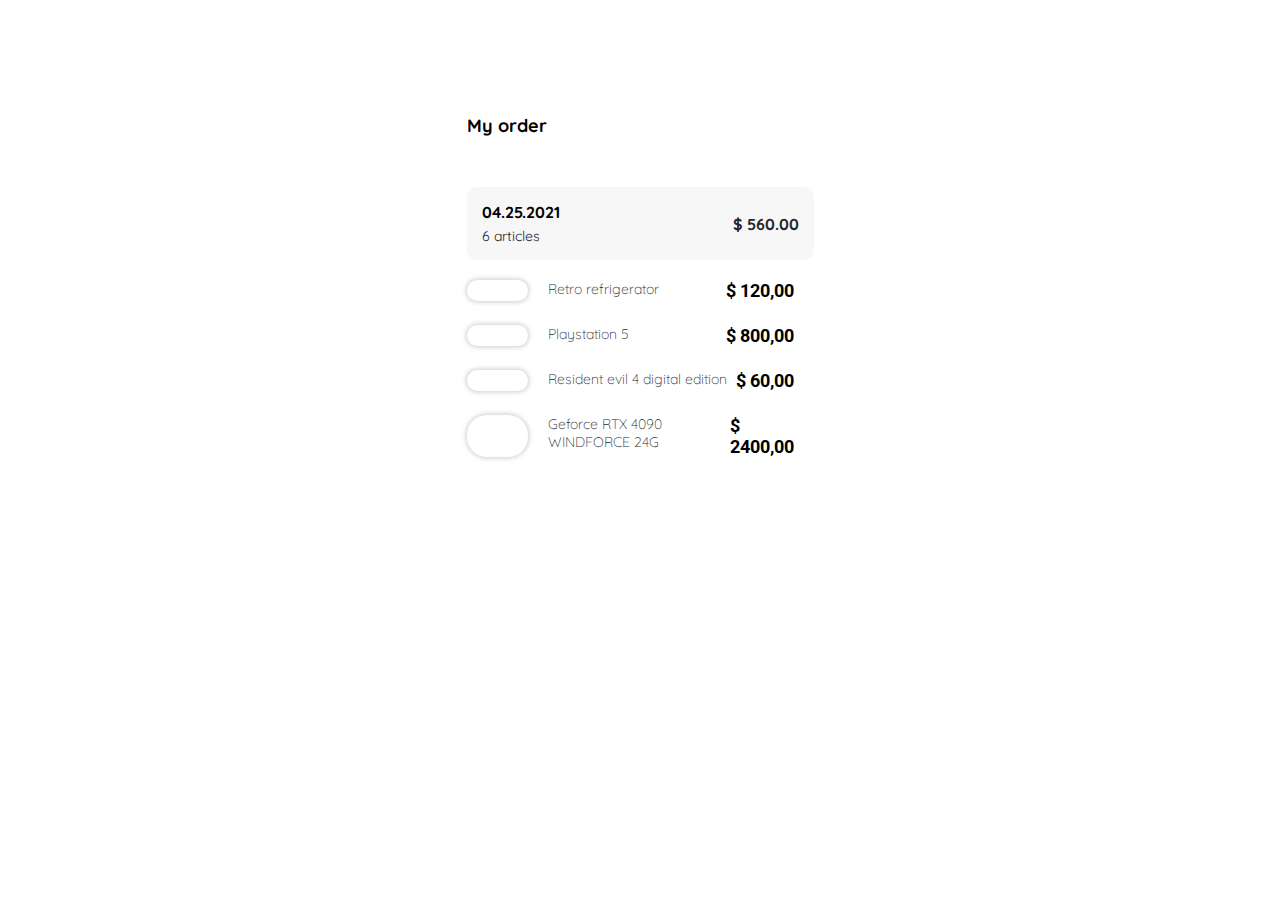
==== modules/my-order.html @ 955e1177 "creada la pagina de my order" ====
<!DOCTYPE html>
<html lang="en">
<head>
    <meta charset="UTF-8">
    <meta http-equiv="X-UA-Compatible" content="IE=edge">
    <meta name="viewport" content="width=device-width, initial-scale=1.0">
    <title>Document</title>
    <link rel="stylesheet" href="../css/styles.css">
    <link rel="stylesheet" href="../css/mainview-style.css">
    <link rel="stylesheet" href="../css/myorder-style.css">
    <script src="https://kit.fontawesome.com/54fc4db703.js" crossorigin="anonymous"></script>
</head>
<body>
    <main class="main main--myorder">
        <section class="section section--head">
            <h1 class="title">My order</h1>
            <div class="order-summary">
                <div class="order-summary__left">
                    <p class="order-summary__date">04.25.2021</p>
                    <p class="order-summary__article-count">6 articles</p>
                </div>
                <div class="order-summary__right">
                    <p class="order-summary__total">$ 560.00</p>
                </div>
            </div>
        </section>
        <section class="section section--products">
                <div class="product">
                    <img class="product__image" src="../assets/retro-refrigerator.png" alt="">
                    <div class="product__info">
                        <div class="product__info-text">
                            <p class="product__price">$ 120,00</p>
                            <p class="product__description">Retro refrigerator</p>
                        </div>
                    </div>
                </div>
            <div class="product">
                <img class="product__image" src="../assets/ps5.png" alt="">
                <div class="product__info">
                    <div class="product__info-text">
                        <p class="product__price">$ 800,00</p>
                        <p class="product__description">Playstation 5</p>
                    </div>
                </div>
            </div>
            <div class="product">
                <img class="product__image" src="../assets/products/re4.png" alt="">
                <div class="product__info">
                    <div class="product__info-text">
                        <p class="product__price">$ 60,00</p>
                        <p class="product__description">Resident evil 4 digital edition</p>
                    </div>
                </div>
            </div>
            <div class="product">
                <img class="product__image" src="../assets/products/rtx4090.png" alt="">
                <div class="product__info">
                    <div class="product__info-text">
                        <p class="product__price">$ 2400,00</p>
                        <p class="product__description">Geforce RTX 4090 WINDFORCE 24G</p>
                    </div>
                </div>
            </div>
        </section>
    </main>
</body>
</html>
---- css/styles.css ----
@import url('https://fonts.googleapis.com/css2?family=Domine:wght@100;400;500;600;700&family=Quicksand:wght@100;300;400;500;600;700&display=swap');

@import url('https://fonts.googleapis.com/css2?family=Roboto:ital,wght@0,100;0,300;0,400;0,500;0,700;0,900;1,100;1,300;1,400;1,500;1,700;1,900&display=swap');

:root {
    --very-light-pink: #C7C7C7;
    --text-input-field: #F7F7F7;
    --hospital-green: #ACD9B2;
    --black: #000000;
    --white: #FFFFFF;
    --dark: #232830;
    --font-sm: 1.4rem;
    --font-md: 1.6rem;
    --font-lg: 1.8rem;
    --box-shadow: 0px 0px 6px 1px rgba(0, 0, 0, 0.1);
}
*{
    box-sizing: border-box;
    padding: 0;
    margin: 0;
}
html{
    font-family: 'Quicksand', sans-serif;
    font-size: 62.5%;
}
.main{
    display: grid;
    grid-template-rows: 1fr auto 1fr;
    justify-content: center;
    justify-items: center;

    width: 100%;
    height: 100vh;
    margin: 0 auto;
}
.section{
    display: flex;
    flex-direction: column;
    align-items: center;

    width: 320px;
    padding: 0 var(--font-sm);
}

/* HEAD-SECTION STYLES */
.section--head{
    align-self: end;
}
.head-section__logo {
    width: 50%;
    margin-bottom: 60px;
}
.head-section__h1{
    margin-bottom: var(--font-sm);

    font-size: var(--font-lg);
    font-weight: bold;
    text-align: center;

    color: var(--black);
}

.head-section__p{
    margin-bottom: calc(var(--font-md)*2);

    font-size: var(--font-md);
    font-weight: 300;
    text-align: center;

    color: var(--dark);
}


/* FORM STYLES */

.section--form{
    position: relative;
}

.form{
    width: 100%;
    display: flex;
    flex-direction: column;
    align-items: center;
}
.form__label{
    width: 100%;
    margin-bottom: .8rem;

    font-size: var(--font-sm);
    font-weight: bold;
}
.form__input{
    width: 100%;
    padding: 1.2rem;
    margin-bottom: 2.4rem;
    border: none;
    border-radius: .8rem;
    font-size: var(--font-md);

    background-color: var(--text-input-field);
}
.form__input::placeholder{
    font-weight: 100;
}
.form__input--submit{
    padding: 1.8rem;

    font-size: var(--font-md);
    font-weight: bold;
    
    background-color: var(--hospital-green);
    color: var(--white);
}
.form__img-container{
    display: flex;
    align-items: center;
    justify-content: center;

    height: 15rem;
    width: 15rem;
    padding: 3rem;
    margin-bottom: 3.2rem;
    border-radius: 50%;

    background-color: var(--text-input-field);
}
.form__img{
    width: 10rem;
}
.form__p{
    font-size: var(--font-sm);
    font-weight: 400;
    margin-bottom: 2rem;
}
.form__a{
    text-decoration: none;
    color: var(--hospital-green);
    font-weight: bold;
}

.button{
    width: 100%;
    height: 5rem;
    border-radius: .8rem;
    border: none;

    font-size: var(--font-md);
    font-weight: bold;
}

.button--white{
    max-width: calc(320px - (var(--font-sm)*2));

    border: .15rem solid var(--hospital-green);
    
    color: var(--hospital-green);
    background-color: var(--white);
}

.button--green{
    max-width: calc(320px - (var(--font-sm)*2));

    color: var(--white);
    background-color: var(--hospital-green);
}

.button--bottom{
    align-self: end;
    margin-bottom: 2rem;
}

@media screen and (min-width: 640px){
    .head-section__logo{
        display: none;
    }
    .button--bottom{
        align-self: inherit;
    }
}
---- css/mainview-style.css ----
.main--mainview{
    grid-template-rows: auto 1fr;
    align-items: start;
}


/* SEARCH INPUT SECTION */
.search{
    width: 100%;
    display: flex;
    align-items: center;
    padding: 0px 1.2rem;
    border-radius: .8rem;
    margin: 1.6rem 0px;

    color: var(--very-light-pink);
    background-color: var(--text-input-field);
}
.search__icon{
    font-size: var(--font-lg);
}
.search__input{
    padding: 1.2rem;
    background-color: transparent;
    border: none;
    outline: none;
    font-size: var(--font-md);
}
.search__input::placeholder{
    color: var(--very-light-pink);
}


/* PRODUCT SECTION */
.section--products{
    width: 100%;
    max-width: 1200px;
    display: grid;
    grid-template-columns: repeat(2, 1fr);
    column-gap: 1.6rem;
    row-gap: 2.4rem;
    align-items: start;
}

.product{
    width: 100%;
    min-width: 140px;
    max-width: 240px;
}
.product__image{
    width: 100%;
    object-fit: cover;
    border-radius: 2rem;
    box-shadow: 0px 0px 5px 1px rgba(0,0,0,0.2);
}
.product__info{
    display: flex;
    justify-content: space-between;
    align-items: center;
    margin: .4rem 0px;
}
.product__price{
    font-family: 'Roboto', sans-serif;
    font-weight: bold;
    font-size: var(--font-lg);
}
.product__description{
    font-size: var(--font-sm);
    font-weight: lighter;
    color: var(--dark);
}
.product__cart-image{
    border-radius: 50%;
    box-shadow: 0px 0px 8px 1px rgba(0,0,0,0.2);
}

@media screen and (min-width: 640px){
    .section--products{
        grid-template-columns: repeat(4,1fr);
    }
}
---- css/myorder-style.css ----
.main--myorder{
    grid-template-rows: auto 1fr;
    align-items: start;
}
.title {
    display: none;
    margin: 5rem 0;
    font-size: var(--font-lg);
}
.section{
    width: 100%;
    min-width: 32rem;
    max-width: 640rem;
    margin: 1rem 0;
}
.order-summary{
    width: 100%;
    display: flex;
    justify-content: space-between;
    background-color: var(--text-input-field);
    padding: 1.5rem;
    border-radius: 1rem;
    font-size: var(--font-md);
    font-weight: bold;
}
.order-summary__left{
    display: flex;
    flex-direction: column;
    gap: .5rem;
}
.order-summary__article-count{
    font-size: var(--font-sm);
    font-weight: lighter;
    color: var(--dark);
}
.order-summary__right{
    display: flex;
    align-items: center;
}
.order-summary__total{
    color: var(--dark);
}


.section--products{
    width: 100%;
    max-width: 50rem;
    display: grid;
    grid-template-columns: 1fr;
    align-items: start;
}

.product{
    width: 100%;
    display: flex;
    min-width: unset;
    max-width: unset;
}
.product__image{
    width: 20%;
}
.product__info{
    width: 80%;
    margin: 0 2rem;
}
.product__info-text{
    width: 100%;
    display: flex;
    flex-direction: row-reverse;
    justify-content: space-between;
}

@media screen and (min-width: 640px){
    .title{
        display: block;
        align-self: flex-start;
    }
    .main--myorder{
        grid-template-rows: 30% 70%;
    }
}
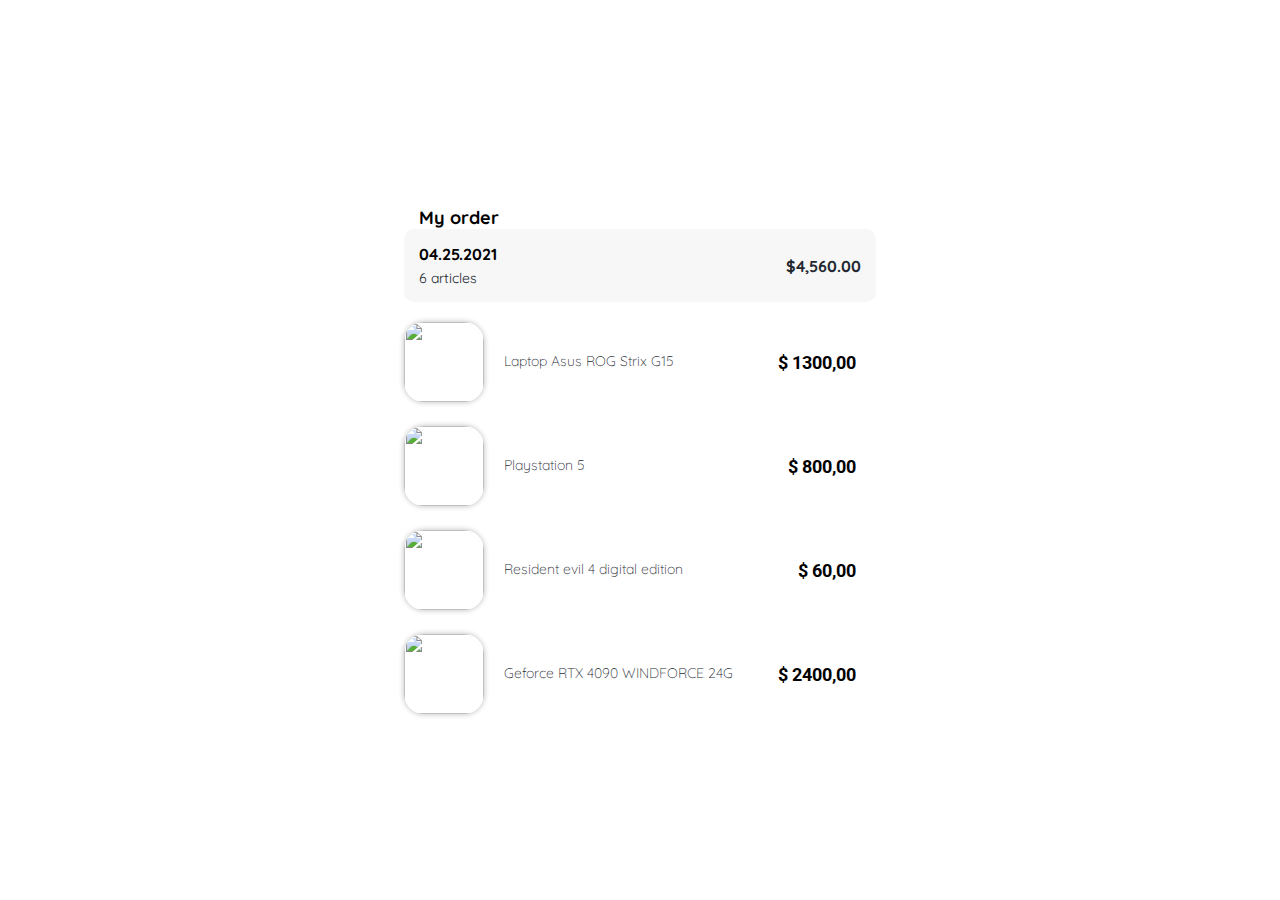
==== commit 46b672a4: "Termina la pagina my orders y los menus con sus respectivos estilos" ====
--- a/modules/my-order.html
+++ b/modules/my-order.html
@@ -20,17 +20,17 @@
                     <p class="order-summary__article-count">6 articles</p>
                 </div>
                 <div class="order-summary__right">
-                    <p class="order-summary__total">$ 560.00</p>
+                    <p class="order-summary__total">$4,560.00</p>
                 </div>
             </div>
         </section>
         <section class="section section--products">
                 <div class="product">
-                    <img class="product__image" src="../assets/retro-refrigerator.png" alt="">
+                    <img class="product__image" src="../assets/products/laptop.jpg" alt="">
                     <div class="product__info">
                         <div class="product__info-text">
-                            <p class="product__price">$ 120,00</p>
-                            <p class="product__description">Retro refrigerator</p>
+                            <p class="product__price">$ 1300,00</p>
+                            <p class="product__description">Laptop Asus ROG Strix G15</p>
                         </div>
                     </div>
                 </div>
--- a/css/myorder-style.css
+++ b/css/myorder-style.css
@@ -1,10 +1,12 @@
 .main--myorder{
-    grid-template-rows: auto 1fr;
-    align-items: start;
+    max-width: 50rem;
+    display: flex;
+    flex-direction: column;
+    justify-content: flex-start;
 }
 .title {
     display: none;
-    margin: 5rem 0;
+    margin: 2rem 0 0 1.5rem;
     font-size: var(--font-lg);
 }
 .section{
@@ -44,7 +46,6 @@
 
 .section--products{
     width: 100%;
-    max-width: 50rem;
     display: grid;
     grid-template-columns: 1fr;
     align-items: start;
@@ -57,10 +58,11 @@
     max-width: unset;
 }
 .product__image{
-    width: 20%;
+    height: 8rem;
+    width: 8rem;
 }
 .product__info{
-    width: 80%;
+    width: 82%;
     margin: 0 2rem;
 }
 .product__info-text{
@@ -76,6 +78,6 @@
         align-self: flex-start;
     }
     .main--myorder{
-        grid-template-rows: 30% 70%;
+        justify-content: center;
     }
 }